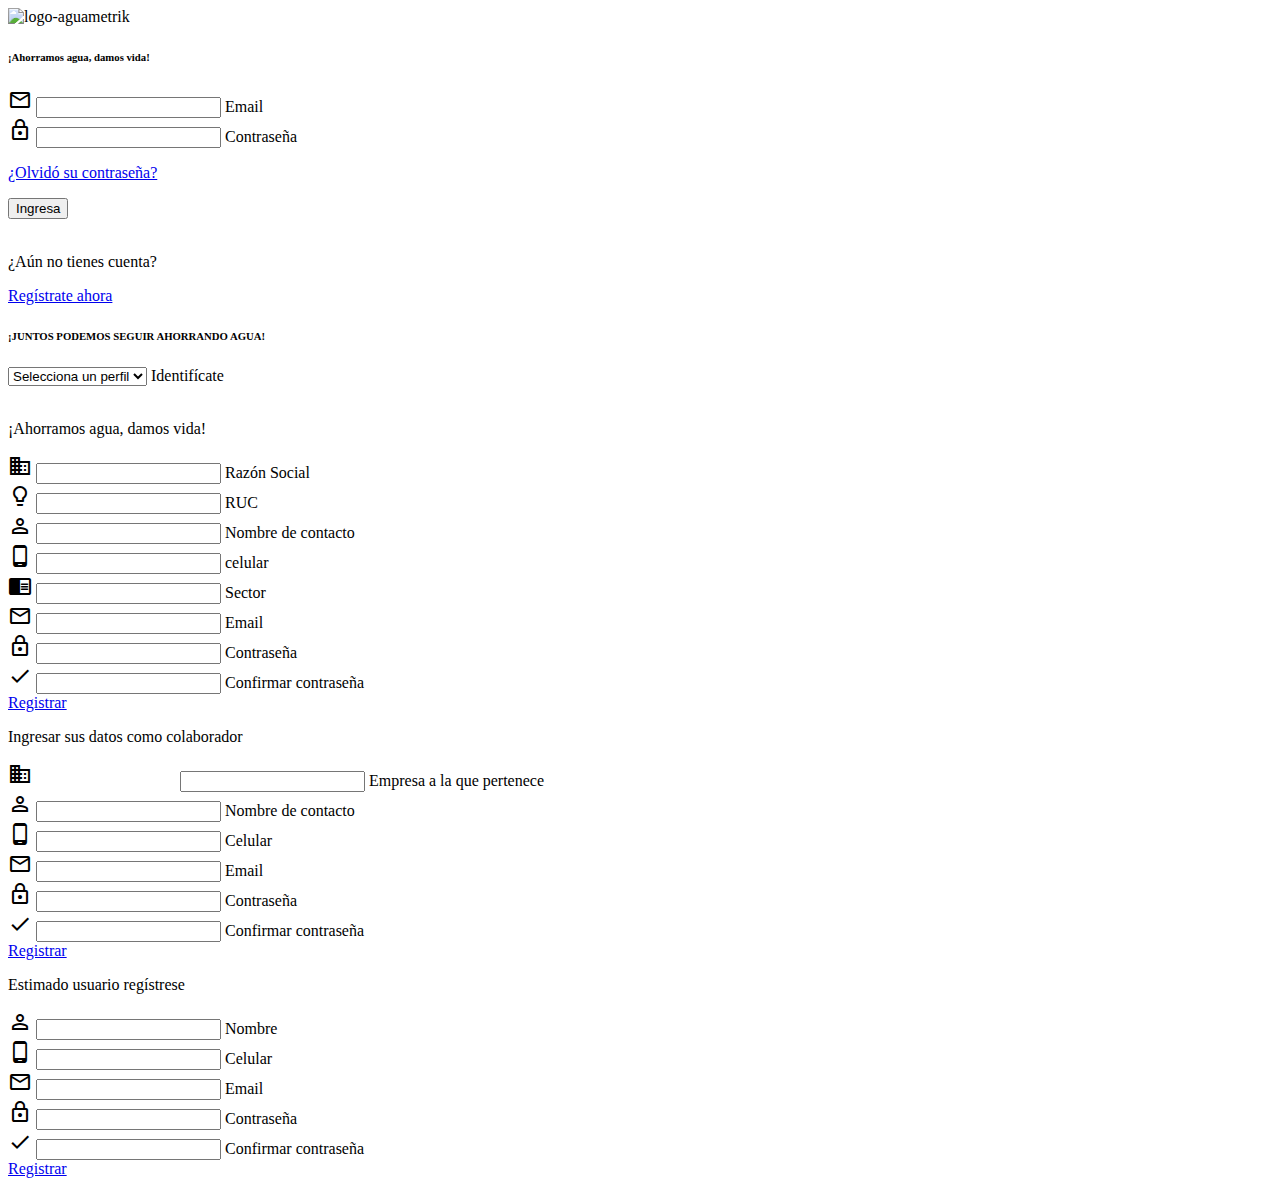
==== src/index.html @ 88605f36 "subiendo registro del colaborador" ====
<!DOCTYPE html>
<html lang="en">
<head> 
    <meta charset="UTF-8">
    <meta name="viewport" content="width=device-width, initial-scale=1.0">
    <meta http-equiv="X-UA-Compatible" content="ie=edge">
    <title>Agua Conserve</title>
    <link rel="icon" href="https://static.wixstatic.com/media/0c718c_0fb26d9c3e424535a0c895890d8429b0%7Emv2.png/v1/fill/w_32%2Ch_32%2Clg_1%2Cusm_0.66_1.00_0.01/0c718c_0fb26d9c3e424535a0c895890d8429b0%7Emv2.png" type="image/png">
    <link href="https://fonts.googleapis.com/icon?family=Material+Icons" rel="stylesheet">
    <link rel="stylesheet" href="https://cdnjs.cloudflare.com/ajax/libs/materialize/1.0.0-rc.2/css/materialize.min.css">
    <link href="https://fonts.googleapis.com/css?family=Quicksand" rel="stylesheet">
    <link rel="stylesheet" href="css/styles.css">
</head>
<body>
    
     <!-- *** Formulario de LOGIN *** -->
  <main>
    <div id="main-container">
      <section class="section-forms">
        <div id="formInicio">
            <img src="img/logo.png" class="logo-qnut" alt="logo-aguametrik"> 
            <div>
  
              <h6 class="slogan-login">¡Ahorramos agua, damos vida!</h6>
              <p class="valid-inputs" id="valid-inputs2"> </p>
              <form class="col s12">
                <div class="input-field col s12">
                  <i class="material-icons prefix">mail_outline</i>
                  <input id="email-login" type="email" class="validate">
                  <label for="email-login">Email</label>
                </div>
                <div class="input-field col s12">
                  <i class="material-icons prefix">lock_outline</i>
                  <input id="password-login" type="password" class="validate">
                  <label for="password-login">Contraseña</label>
                  <div><a href="#" class="update-password"><p id="update-password">¿Olvidó su contraseña?</p></a></div>
                </div>
                <div>
                  <input type="button" id="loginButton" class="bot btn-large light-green darken-2" value="Ingresa">
                </div>  
              </form>
            </div>
            <br>
            <!-- <p class="simple-text">O ingresa con:</p>
            <div class="icon-redes">
              <div class="icon-snf"><a href="#" ><img src="img/icon-facebook-login.svg" class="snf-face" id="faceButton" alt="icono-facebook"></a></div>
              <div class="icon-sng"><a href="#"><img src="img/icon-google-login.svg" class="sng-goo" id="googleButton" alt="icono-google"></a></div>
            </div> -->
  
            <div>
              <div><p class="go-register">¿Aún no tienes cuenta?</p><a href="#" id="registerLink" class="link-to-register"> Regístrate ahora</a></div>
            </div>
        </div>    
                
        <!-- *** Formulario de IDENTIFICATE *** -->
        <div id="formIdentificate" class="hidden">
            <h6 class="slogan-login">¡JUNTOS PODEMOS SEGUIR AHORRANDO AGUA!</h6>
            <p class="valid-inputs" id="valid-inputs2"> </p>

            <div class="input-field col s12">
                <select id="identificate" onchange="functionIdentificate()">
                  <option value="" disabled selected>Selecciona un perfil</option>
                  <option value="Empresa">Empresa</option>
                  <option value="Colaborador">Colaborador</option>
                  <option value="Usuario">Usuario</option>
                </select>
                <label> Identifícate</label>
              </div>
          <br>
      </div>    

        <!-- *** Formulario de Registro de EMPRESA *** -->
        <!-- ***************************************** -->
        <div id="formRegisterEmpresa" class="hidden">
          <form>
            <p class="slogan">¡Ahorramos agua, damos vida!</p>
            <p class="valid-inputs" id="valid-inputs"> </p>

            <div class="inputs">
              <div class="input-field col s12">
                <i class="material-icons prefix">business</i>
                <input id="razonSocial" type="text" class="validate">
                <label for="razonSocial">Razón Social</label>
              </div>
            </div>
            <div class="inputs">
              <div class="input-field col s12">
                <i class="material-icons prefix">lightbulb_outline</i>
                <input id="RUC" type="text" class="validate">
                <label for="RUC">RUC</label>
              </div>
            </div>
            <div class="inputs">
              <div class="input-field col s12">
                <i class="material-icons prefix">person_outline</i>
                <input id="nameContactoEmpresa" type="text" class="validate">
                <label for="nameContactoEmpresa">Nombre de contacto</label>
              </div>
            </div>
            <div class="inputs">
              <div class="input-field col s12">
                <i class="material-icons prefix">phone_android</i>
                <input id="celularEmpresa" type="text" class="validate">
                <label for="celularEmpresa">celular</label>
              </div>
            </div>
            <div class="inputs">
              <div class="input-field col s12">
                <i class="material-icons prefix">chrome_reader_mode</i>
                <input id="sectorEmpresa" type="text" class="validate">
                <label for="sectorEmpresa">Sector</label>
              </div>
            </div>
            <div class="inputs">
              <div class="input-field col s12">
                <i class="material-icons prefix">mail_outline</i>
                <input id="emailEmpresa" type="email" class="validate">
                <label for="emailEmpresa">Email</label>             
              </div>
            </div>
            <div class="inputs">
              <div class="input-field col s12">
                <i class="material-icons prefix">lock_outline</i>
                <input id="passwordEmpresa" type="password" class="validate">
                <label for="passwordEmpresa">Contraseña</label>
                <span id="error-passwordEmpresa"></span>
              </div>
            </div>
            <div class="inputs">
              <div class="input-field col s12">
                <i class="material-icons prefix">check</i>
                <input id="confirPasswordEmpresa" type="password">
                <label for="confirPasswordEmpresa">Confirmar contraseña</label>
              </div>
            </div>         
            <a href="#" id="registerButtonEmpresa" class="btn modal-trigger light-green darken-2"> Registrar</a>
          </form>
        </div>


                <!-- *** Formulario de Registro de COLABORADOR *** -->
                <!-- ***************************************** -->
                <div id="formRegisterColaborador" class="hidden">
                  <form>
                    <p class="slogan">Ingresar sus datos como colaborador</p>
                    <p class="valid-inputs" id="valid-inputs"> </p>
        
                    <div class="inputs">
                      <div class="input-field col s12">
                        <i class="material-icons prefix">business_cente</i>
                        <input id="empresaPertenece" type="text" class="validate">
                        <label for="empresaPertenece">Empresa a la que pertenece</label>
                      </div>
                    </div>
               
                    <div class="inputs">
                      <div class="input-field col s12">
                        <i class="material-icons prefix">person_outline</i>
                        <input id="nameColaborador" type="text" class="validate">
                        <label for="nameColaborador">Nombre de contacto</label>
                      </div>
                    </div>
          
                    <div class="inputs">
                      <div class="input-field col s12">
                        <i class="material-icons prefix">phone_android</i>
                        <input id="celularColaborador" type="text" class="validate">
                        <label for="celularColaborador">Celular</label>
                      </div>
                    </div>
               
                    <div class="inputs">
                      <div class="input-field col s12">
                        <i class="material-icons prefix">mail_outline</i>
                        <input id="emailColaborador" type="email" class="validate">
                        <label for="emailColaborador">Email</label>             
                      </div>
                    </div>
                    <div class="inputs">
                      <div class="input-field col s12">
                        <i class="material-icons prefix">lock_outline</i>
                        <input id="passwordColaborador" type="password" class="validate">
                        <label for="passwordColaborador">Contraseña</label>
                        <span id="error-passwordColaborador"></span>
                      </div>
                    </div>
                    <div class="inputs">
                      <div class="input-field col s12">
                        <i class="material-icons prefix">check</i>
                        <input id="confirPasswordColaborador" type="password">
                        <label for="confirPasswordColaborador">Confirmar contraseña</label>
                      </div>
                    </div>         
                    <a href="#" id="registerButtonColaborador" class="btn modal-trigger light-green darken-2"> Registrar</a>
                  </form>
                </div>


                <!-- *** Formulario de Registro de USUARIO *** -->
                <!-- ***************************************** -->
                <div id="formRegisterUsuario" class="hidden">
                  <form>
                    <p class="slogan">Estimado usuario regístrese</p>
                    <p class="valid-inputs" id="valid-inputs"> </p>
                      
                    <div class="inputs">
                      <div class="input-field col s12">
                        <i class="material-icons prefix">person_outline</i>
                        <input id="nameUsuario" type="text" class="validate">
                        <label for="nameUsuario">Nombre</label>
                      </div>
                    </div>
          
                    <div class="inputs">
                      <div class="input-field col s12">
                        <i class="material-icons prefix">phone_android</i>
                        <input id="celularUsuario" type="text" class="validate">
                        <label for="celularUsuario">Celular</label>
                      </div>
                    </div>
               
                    <div class="inputs">
                      <div class="input-field col s12">
                        <i class="material-icons prefix">mail_outline</i>
                        <input id="emailUsuario" type="email" class="validate">
                        <label for="emailUsuario">Email</label>             
                      </div>
                    </div>
                    <div class="inputs">
                      <div class="input-field col s12">
                        <i class="material-icons prefix">lock_outline</i>
                        <input id="passwordUsuario" type="password" class="validate">
                        <label for="passwordUsuario">Contraseña</label>
                        <span id="error-passwordUsuario"></span>
                      </div>
                    </div>
                    <div class="inputs">
                      <div class="input-field col s12">
                        <i class="material-icons prefix">check</i>
                        <input id="confirPasswordUsuario" type="password">
                        <label for="confirPasswordUsuario">Confirmar contraseña</label>
                      </div>
                    </div>         
                    <a href="#" id="registerButtonUsuario" class="btn modal-trigger light-green darken-2"> Registrar</a>
                  </form>
                </div>
      </section>
    </div>
    </main>
  
    <div id="confirm"></div>

    <script src="https://code.jquery.com/jquery-3.3.1.min.js"></script>
    <script src="https://www.gstatic.com/firebasejs/5.5.9/firebase.js"> </script>
    <script src="https://cdnjs.cloudflare.com/ajax/libs/materialize/1.0.0-rc.2/js/materialize.min.js"></script>
    <script src="https://apis.google.com/js/platform.js" async defer></script>
    <script src="firebase.js">      </script>
    <script src="empresa-datos.js">      </script>
    <script src="colaborador-datos.js">      </script>
    <script src="usuario-datos.js">      </script>
    <script src="js/validations.js">   </script>
    <script src="js/login-dom.js">     </script>
</body>
</html>
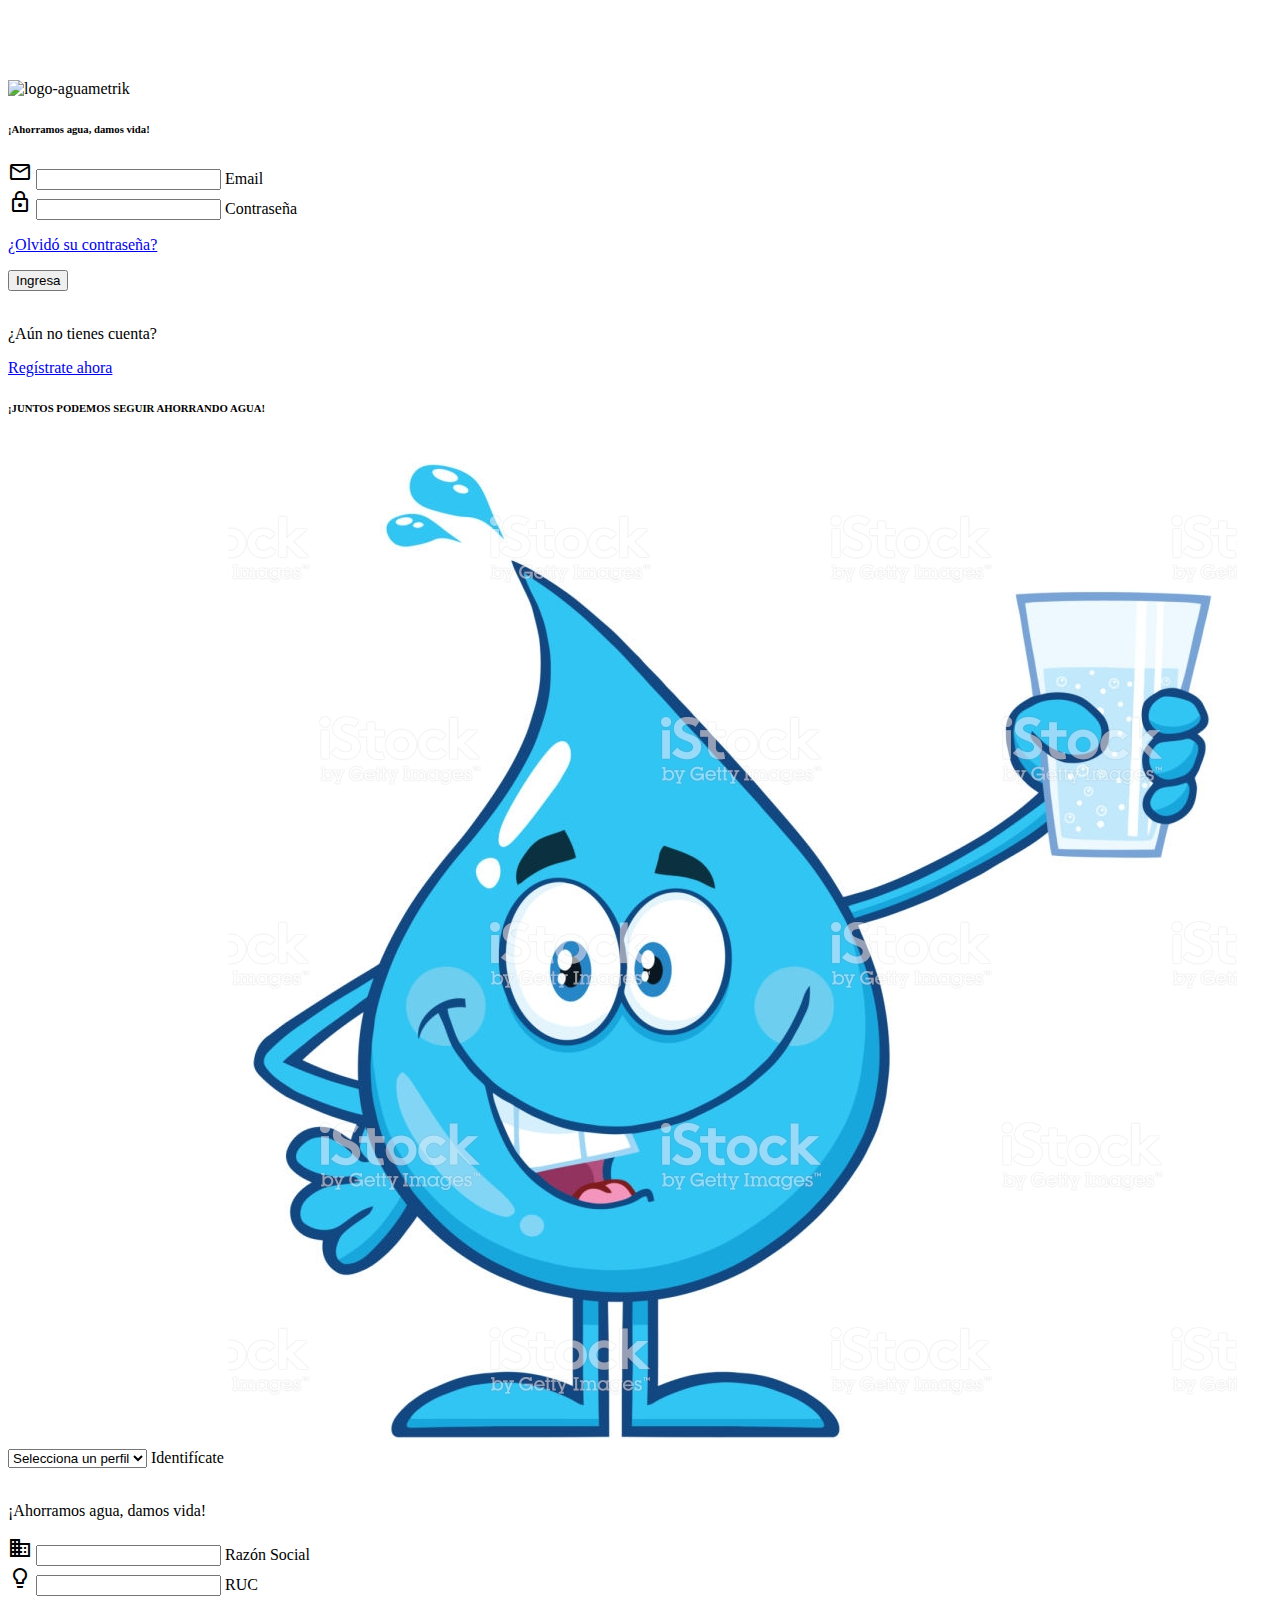
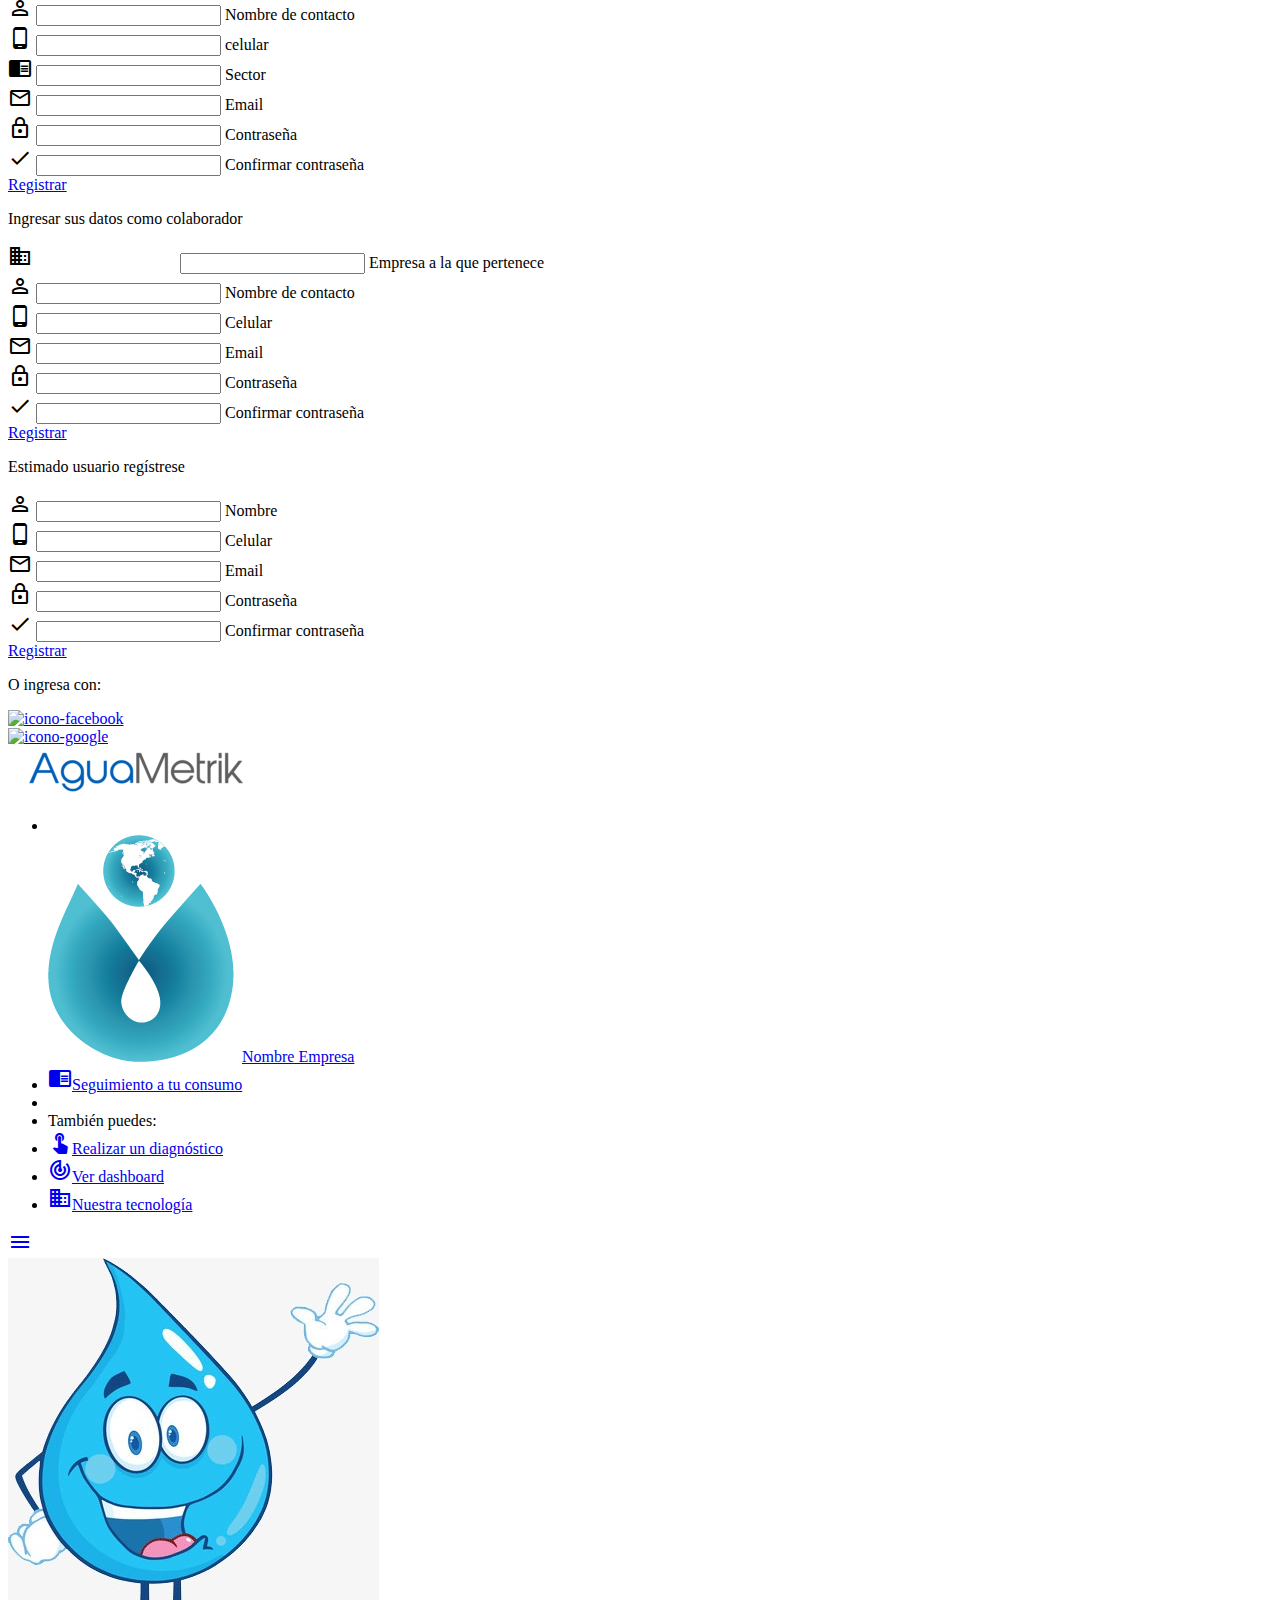
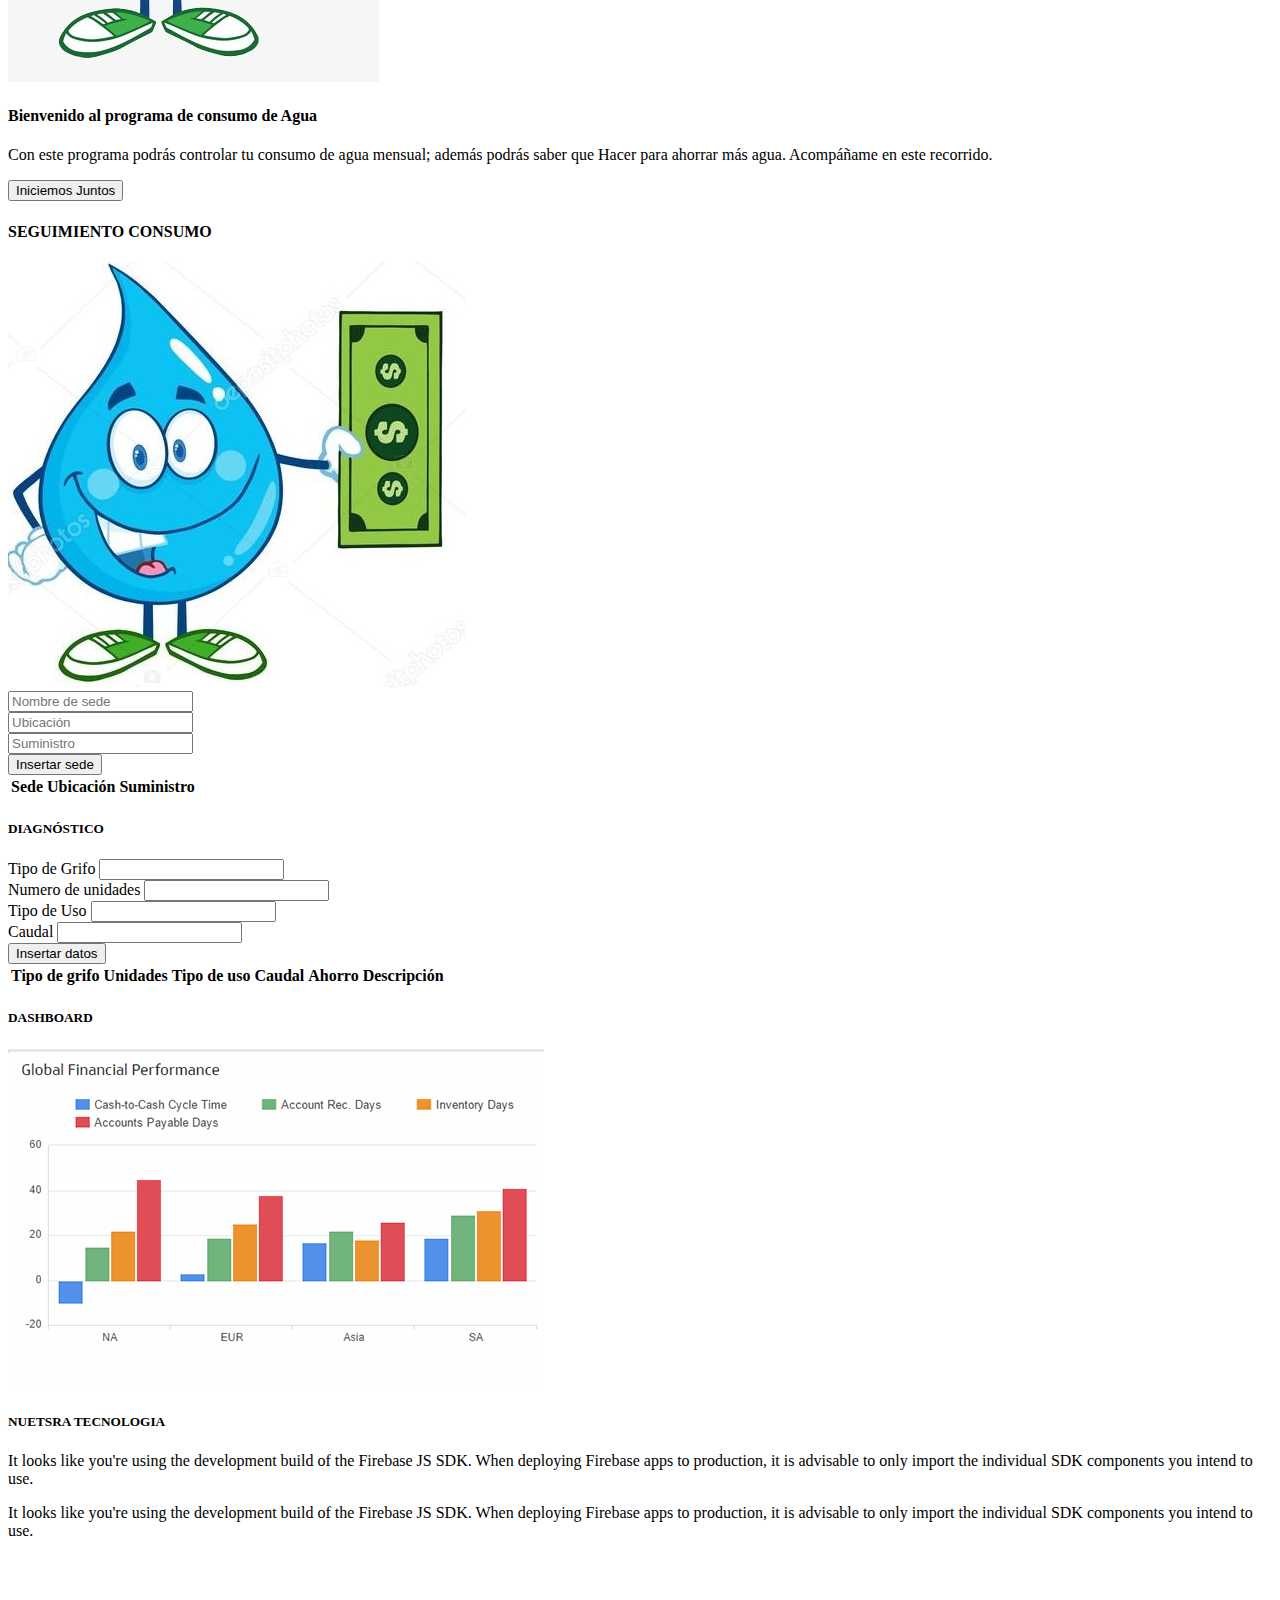
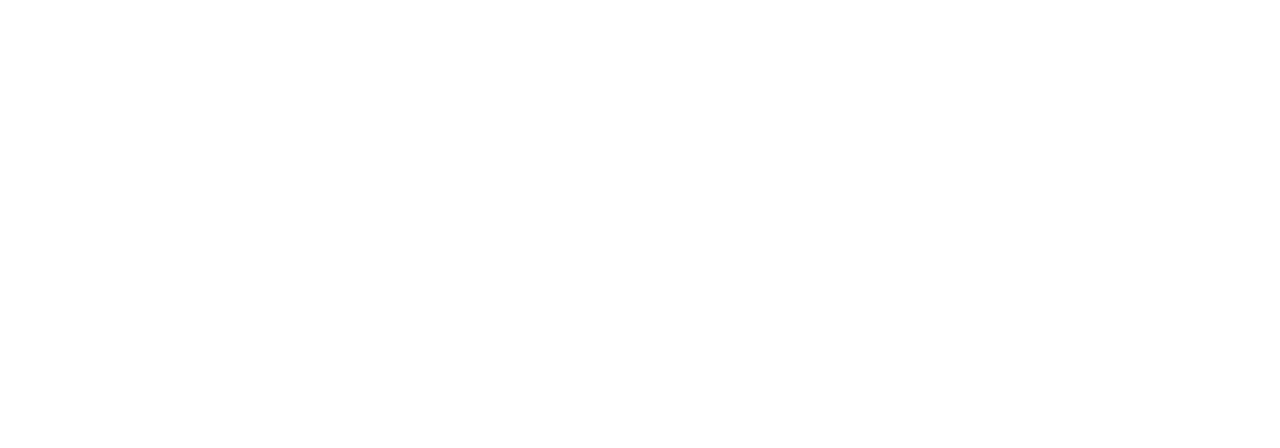
==== commit 05106e75: "subiendo registro login menu" ====
--- a/src/index.html
+++ b/src/index.html
@@ -1,73 +1,81 @@
 <!DOCTYPE html>
 <html lang="en">
-<head> 
-    <meta charset="UTF-8">
-    <meta name="viewport" content="width=device-width, initial-scale=1.0">
-    <meta http-equiv="X-UA-Compatible" content="ie=edge">
-    <title>Agua Conserve</title>
-    <link rel="icon" href="https://static.wixstatic.com/media/0c718c_0fb26d9c3e424535a0c895890d8429b0%7Emv2.png/v1/fill/w_32%2Ch_32%2Clg_1%2Cusm_0.66_1.00_0.01/0c718c_0fb26d9c3e424535a0c895890d8429b0%7Emv2.png" type="image/png">
-    <link href="https://fonts.googleapis.com/icon?family=Material+Icons" rel="stylesheet">
-    <link rel="stylesheet" href="https://cdnjs.cloudflare.com/ajax/libs/materialize/1.0.0-rc.2/css/materialize.min.css">
-    <link href="https://fonts.googleapis.com/css?family=Quicksand" rel="stylesheet">
-    <link rel="stylesheet" href="css/styles.css">
+
+<head>
+  <meta charset="UTF-8">
+  <meta name="viewport" content="width=device-width, initial-scale=1.0">
+  <meta http-equiv="X-UA-Compatible" content="ie=edge">
+  <title>Agua Conserve</title>
+  <link rel="icon" href="https://static.wixstatic.com/media/0c718c_0fb26d9c3e424535a0c895890d8429b0%7Emv2.png/v1/fill/w_32%2Ch_32%2Clg_1%2Cusm_0.66_1.00_0.01/0c718c_0fb26d9c3e424535a0c895890d8429b0%7Emv2.png"
+    type="image/png">
+  <link href="https://fonts.googleapis.com/icon?family=Material+Icons" rel="stylesheet">
+  <link rel="stylesheet" href="https://cdnjs.cloudflare.com/ajax/libs/materialize/1.0.0-rc.2/css/materialize.min.css">
+  <link href="https://fonts.googleapis.com/css?family=Quicksand" rel="stylesheet">
+  <script src="https://unpkg.com/ionicons@4.4.7/dist/ionicons.js"></script>
+  <link rel="stylesheet" href="css/styles.css">
 </head>
+
 <body>
-    
-     <!-- *** Formulario de LOGIN *** -->
-  <main>
+
+  <!-- *** Formulario de LOGIN *** -->
+  <main id="seccionPrincipalLoginRegistro" class="show">
     <div id="main-container">
+      <div><br><br><br><br></div>
+      
       <section class="section-forms">
-        <div id="formInicio">
-            <img src="img/logo.png" class="logo-qnut" alt="logo-aguametrik"> 
+        <div id="formInicio" class="">
+          <img src="img/logo.png" class="logo-qnut" alt="logo-aguametrik">
+          <div>
+
+            <h6 class="slogan-login">¡Ahorramos agua, damos vida!</h6>
+            <p class="valid-inputs" id="valid-inputs2"> </p>
+            <form class="col s12">
+              <div class="input-field col s12">
+                <i class="material-icons prefix">mail_outline</i>
+                <input id="email-login" type="email" class="validate">
+                <label for="email-login">Email</label>
+              </div>
+              <div class="input-field col s12">
+                <i class="material-icons prefix">lock_outline</i>
+                <input id="password-login" type="password" class="validate">
+                <label for="password-login">Contraseña</label>
+                <div><a href="#" class="update-password">
+                    <p id="update-password">¿Olvidó su contraseña?</p>
+                  </a></div>
+              </div>
+              <div>
+                <input type="button" id="loginButton" class="bot btn-large blue darken-2" value="Ingresa">
+              </div>
+            </form>
+          </div>
+          <br>
+
+          <div>
             <div>
-  
-              <h6 class="slogan-login">¡Ahorramos agua, damos vida!</h6>
-              <p class="valid-inputs" id="valid-inputs2"> </p>
-              <form class="col s12">
-                <div class="input-field col s12">
-                  <i class="material-icons prefix">mail_outline</i>
-                  <input id="email-login" type="email" class="validate">
-                  <label for="email-login">Email</label>
-                </div>
-                <div class="input-field col s12">
-                  <i class="material-icons prefix">lock_outline</i>
-                  <input id="password-login" type="password" class="validate">
-                  <label for="password-login">Contraseña</label>
-                  <div><a href="#" class="update-password"><p id="update-password">¿Olvidó su contraseña?</p></a></div>
-                </div>
-                <div>
-                  <input type="button" id="loginButton" class="bot btn-large light-green darken-2" value="Ingresa">
-                </div>  
-              </form>
-            </div>
-            <br>
-            <!-- <p class="simple-text">O ingresa con:</p>
-            <div class="icon-redes">
-              <div class="icon-snf"><a href="#" ><img src="img/icon-facebook-login.svg" class="snf-face" id="faceButton" alt="icono-facebook"></a></div>
-              <div class="icon-sng"><a href="#"><img src="img/icon-google-login.svg" class="sng-goo" id="googleButton" alt="icono-google"></a></div>
-            </div> -->
-  
-            <div>
-              <div><p class="go-register">¿Aún no tienes cuenta?</p><a href="#" id="registerLink" class="link-to-register"> Regístrate ahora</a></div>
-            </div>
-        </div>    
-                
+              <p class="go-register">¿Aún no tienes cuenta?</p><a href="#" id="registerLink" class="link-to-register">
+                Regístrate ahora</a>
+            </div>
+          </div>
+        </div>
+
         <!-- *** Formulario de IDENTIFICATE *** -->
         <div id="formIdentificate" class="hidden">
-            <h6 class="slogan-login">¡JUNTOS PODEMOS SEGUIR AHORRANDO AGUA!</h6>
-            <p class="valid-inputs" id="valid-inputs2"> </p>
-
-            <div class="input-field col s12">
-                <select id="identificate" onchange="functionIdentificate()">
-                  <option value="" disabled selected>Selecciona un perfil</option>
-                  <option value="Empresa">Empresa</option>
-                  <option value="Colaborador">Colaborador</option>
-                  <option value="Usuario">Usuario</option>
-                </select>
-                <label> Identifícate</label>
-              </div>
+          <h6 class="slogan-login">¡JUNTOS PODEMOS SEGUIR AHORRANDO AGUA!</h6>
+          <p class="valid-inputs" id="valid-inputs2"> </p>
+
+          <div class="input-field col s12">
+            <select id="identificate" class="" onchange="functionIdentificate()">
+              <option class="blue darken-2" value="" disabled selected>Selecciona un perfil</option>
+              <option class="blue darken-2" value="Empresa">Empresa</option>
+              <option class="blue darken-2" value="Colaborador">Colaborador</option>
+              <option class="blue darken-2" value="Usuario">Usuario</option>
+            </select>
+            <label> Identifícate</label>
+            <img class="img-gota-agua" src="IMG/dibujo-gota/gotavaso.jpg"> 
+
+          </div>
           <br>
-      </div>    
+        </div>
 
         <!-- *** Formulario de Registro de EMPRESA *** -->
         <!-- ***************************************** -->
@@ -79,49 +87,49 @@
             <div class="inputs">
               <div class="input-field col s12">
                 <i class="material-icons prefix">business</i>
-                <input id="razonSocial" type="text" class="validate">
+                <input id="razonSocial" type="text" class="validate" name="rRazonsocial">
                 <label for="razonSocial">Razón Social</label>
               </div>
             </div>
             <div class="inputs">
               <div class="input-field col s12">
                 <i class="material-icons prefix">lightbulb_outline</i>
-                <input id="RUC" type="text" class="validate">
+                <input id="RUC" type="text" class="validate" name="rRUC">
                 <label for="RUC">RUC</label>
               </div>
             </div>
             <div class="inputs">
               <div class="input-field col s12">
                 <i class="material-icons prefix">person_outline</i>
-                <input id="nameContactoEmpresa" type="text" class="validate">
+                <input id="nameContactoEmpresa" type="text" class="validate" name="rNameContactoEmpresa">
                 <label for="nameContactoEmpresa">Nombre de contacto</label>
               </div>
             </div>
             <div class="inputs">
               <div class="input-field col s12">
                 <i class="material-icons prefix">phone_android</i>
-                <input id="celularEmpresa" type="text" class="validate">
+                <input id="celularEmpresa" type="text" class="validate" name="rCelularEmpresa" onkeypress="return soloNumerosEmpresa(event);">
                 <label for="celularEmpresa">celular</label>
               </div>
             </div>
             <div class="inputs">
               <div class="input-field col s12">
                 <i class="material-icons prefix">chrome_reader_mode</i>
-                <input id="sectorEmpresa" type="text" class="validate">
+                <input id="sectorEmpresa" type="text" class="validate" name="rSectorEmpresa">
                 <label for="sectorEmpresa">Sector</label>
               </div>
             </div>
             <div class="inputs">
               <div class="input-field col s12">
                 <i class="material-icons prefix">mail_outline</i>
-                <input id="emailEmpresa" type="email" class="validate">
-                <label for="emailEmpresa">Email</label>             
+                <input id="emailEmpresa" type="email" class="validate" name="rEmailEmpresa">
+                <label for="emailEmpresa">Email</label>
               </div>
             </div>
             <div class="inputs">
               <div class="input-field col s12">
                 <i class="material-icons prefix">lock_outline</i>
-                <input id="passwordEmpresa" type="password" class="validate">
+                <input id="passwordEmpresa" type="password" class="validate" name="rPasswordEmpresa">
                 <label for="passwordEmpresa">Contraseña</label>
                 <span id="error-passwordEmpresa"></span>
               </div>
@@ -132,135 +140,383 @@
                 <input id="confirPasswordEmpresa" type="password">
                 <label for="confirPasswordEmpresa">Confirmar contraseña</label>
               </div>
-            </div>         
-            <a href="#" id="registerButtonEmpresa" class="btn modal-trigger light-green darken-2"> Registrar</a>
+            </div>
+            <a href="#" id="registerButtonEmpresa" class="btn modal-trigger blue darken-2"> Registrar</a>
+            <!-- <input type="submit" name="" value="Insertar datos" id="btn-insertar-diagnostico"> -->
           </form>
         </div>
 
 
-                <!-- *** Formulario de Registro de COLABORADOR *** -->
-                <!-- ***************************************** -->
-                <div id="formRegisterColaborador" class="hidden">
-                  <form>
-                    <p class="slogan">Ingresar sus datos como colaborador</p>
-                    <p class="valid-inputs" id="valid-inputs"> </p>
-        
-                    <div class="inputs">
-                      <div class="input-field col s12">
-                        <i class="material-icons prefix">business_cente</i>
-                        <input id="empresaPertenece" type="text" class="validate">
-                        <label for="empresaPertenece">Empresa a la que pertenece</label>
-                      </div>
-                    </div>
-               
-                    <div class="inputs">
-                      <div class="input-field col s12">
-                        <i class="material-icons prefix">person_outline</i>
-                        <input id="nameColaborador" type="text" class="validate">
-                        <label for="nameColaborador">Nombre de contacto</label>
-                      </div>
-                    </div>
+        <!-- *** Formulario de Registro de COLABORADOR *** -->
+        <!-- ***************************************** -->
+        <div id="formRegisterColaborador" class="hidden">
+          <form>
+            <p class="slogan">Ingresar sus datos como colaborador</p>
+            <p class="valid-inputs" id="valid-inputs"> </p>
+
+            <div class="inputs">
+              <div class="input-field col s12">
+                <i class="material-icons prefix">business_cente</i>
+                <input id="empresaPertenece" type="text" class="validate">
+                <label for="empresaPertenece">Empresa a la que pertenece</label>
+              </div>
+            </div>
+
+            <div class="inputs">
+              <div class="input-field col s12">
+                <i class="material-icons prefix">person_outline</i>
+                <input id="nameColaborador" type="text" class="validate">
+                <label for="nameColaborador">Nombre de contacto</label>
+              </div>
+            </div>
+
+            <div class="inputs">
+              <div class="input-field col s12">
+                <i class="material-icons prefix">phone_android</i>
+                <input id="celularColaborador" type="text" class="validate" onkeypress="return soloNumerosColaborador(event);">
+                <label for="celularColaborador">Celular</label>
+              </div>
+            </div>
+
+            <div class="inputs">
+              <div class="input-field col s12">
+                <i class="material-icons prefix">mail_outline</i>
+                <input id="emailColaborador" type="email" class="validate">
+                <label for="emailColaborador">Email</label>
+              </div>
+            </div>
+            <div class="inputs">
+              <div class="input-field col s12">
+                <i class="material-icons prefix">lock_outline</i>
+                <input id="passwordColaborador" type="password" class="validate">
+                <label for="passwordColaborador">Contraseña</label>
+                <span id="error-passwordColaborador"></span>
+              </div>
+            </div>
+            <div class="inputs">
+              <div class="input-field col s12">
+                <i class="material-icons prefix">check</i>
+                <input id="confirPasswordColaborador" type="password">
+                <label for="confirPasswordColaborador">Confirmar contraseña</label>
+              </div>
+            </div>
+            <a href="#" id="registerButtonColaborador" class="btn modal-trigger blue darken-2"> Registrar</a>
+          </form>
+        </div>
+
+
+        <!-- *** Formulario de Registro de USUARIO *** -->
+        <!-- ***************************************** -->
+        <div id="formRegisterUsuario" class="hidden">
+          <form>
+            <p class="slogan">Estimado usuario regístrese</p>
+            <p class="valid-inputs" id="valid-inputs"> </p>
+
+            <div class="inputs">
+              <div class="input-field col s12">
+                <i class="material-icons prefix">person_outline</i>
+                <input id="nameUsuario" type="text" class="validate">
+                <label for="nameUsuario">Nombre</label>
+              </div>
+            </div>
+
+            <div class="inputs">
+              <div class="input-field col s12">
+                <i class="material-icons prefix">phone_android</i>
+                <input id="celularUsuario" type="text" class="validate" onkeypress="return soloNumerosUsuario(event);">
+                <label for="celularUsuario">Celular</label>
+              </div>
+            </div>
+
+            <div class="inputs">
+              <div class="input-field col s12">
+                <i class="material-icons prefix">mail_outline</i>
+                <input id="emailUsuario" type="email" class="validate">
+                <label for="emailUsuario">Email</label>
+              </div>
+            </div>
+            <div class="inputs">
+              <div class="input-field col s12">
+                <i class="material-icons prefix">lock_outline</i>
+                <input id="passwordUsuario" type="password" class="validate">
+                <label for="passwordUsuario">Contraseña</label>
+                <span id="error-passwordUsuario"></span>
+              </div>
+            </div>
+            <div class="inputs">
+              <div class="input-field col s12">
+                <i class="material-icons prefix">check</i>
+                <input id="confirPasswordUsuario" type="password">
+                <label for="confirPasswordUsuario">Confirmar contraseña</label>
+              </div>
+            </div>
+            <a href="#" id="registerButtonUsuario" class="btn modal-trigger blue darken-2"> Registrar</a>
+          </form>
+            <p class="simple-text">O ingresa con:</p>
+            <div class="icon-redes">
+              <div class="icon-snf"><a href="#" ><img src="img/Logos/icon-facebook-login.svg" class="snf-face" id="faceButton" alt="icono-facebook"></a></div>
+              <div class="icon-sng"><a href="#"><img src="img/Logos/icon-google-login.svg" class="sng-goo" id="googleButton" alt="icono-google"></a></div>
+            </div>
+    
+        </div>
+      </section>
+    </div>
+  </main>
+
+
+  <div id="confirm"></div>
+  <!-- ======================================================================================= -->
+  <!-- =============================  PLATAFORMA O MURO DE CADA EMPRESA  ===================== -->
+  <!-- ======================================================================================= -->
+  <!-- ======================================================================================= -->
+
+  <!-- MENU HAMBURQUESA (SIDENAV) -->
+  <!-- <nav class="indigo darken-4"> <img class="circle" src="IMG/Icono/AguaMetrik.ico"> -->
+  <nav id="seccionSidebar" class="indigo blue darken-1 hidden"> <img class="circle" src="IMG/Icono/AguaMetrik.ico">
+  </nav>
+  <ul id="slide-out" class="sidenav hidden">
+    <li>
+      <div class="user-view">
+        <div class="background indigo blue darken-1">
+          <img class="tamano" src="">
+        </div>
+        <a href="#user"><img class="circle" src="IMG/Logos/Favicon-Aguaconserve.jpg"></a>
+        <a href="#name"><span class="white-text name">Nombre Empresa</span></a>
+        <!-- <a href="#email"><span class="white-text email">jdandturk@gmail.com</span></a> -->
+      </div>
+    </li>
+    <li><a href="#seguimientoATuconsumo" id="btn-seguimientoATuconsumo"><i class="material-icons">chrome_reader_mode</i>Seguimiento
+        a tu consumo</a></li>
+    <!-- <li><a href="#!">Hacer un diagnóstico</a></li> -->
+    <li>
+      <div class="divider"></div>
+    </li>
+    <li><a class="subheader">También puedes:</a></li>
+    <li><a class="waves-effect" href="#menuRealizarUnDiagnostico" id="btn-menuRealizarUnDiagnostico"><i class="material-icons">touch_app</i>Realizar
+        un diagnóstico</a></li>
+    <li><a class="waves-effect" href="#menuVerDashboard" id="btn-menuVerDashboard"> <i class="material-icons">track_changes</i>Ver
+        dashboard</a></li>
+    <li><a class="waves-effect" href="#menuNuestraTecnologia" id="btn-menuNuestraTecnologia"> <i class="material-icons">business</i>Nuestra
+        tecnología</a></li>
+  </ul>
+  <a id="seccionBotonMenu" href="#" data-target="slide-out" class="indigo blue darken-1 sidenav-trigger btn-floating pulse hidden"><i
+      class="material-icons">menu</i></a>
+
+
+  <!-- SECCIÓN BIENVENIDA A LA PLATAFORMA AGUAMETRIK -->
+  <section id="seccionBienvenidaALaPlataforma" class="hidden">
+    <div class="container">
+      <img src="IMG/dibujo-gota/gota1.jpg" class="img-gota-agua">
+      <h4>Bienvenido al programa de consumo de Agua</h4>
+      <p>Con este programa podrás controlar tu consumo de agua mensual; además podrás saber que Hacer
+        para ahorrar más agua. Acompáñame en este recorrido. </p>
+      <input type="button" id="btn-iniciemosjuntos" value="Iniciemos Juntos" class="bot btn-large blue darken-2">
+    </div>
+
+  </section>
+
+  <!-- SECCIÓN SEGUIMIENTO A TU CONSUMO -->
+  <section id="seccionSeguimientoATuConsumo" class="hidden">
+    <div class="container">
+      <h4 id="seguimientoATuconsumo" class="color-black"> SEGUIMIENTO CONSUMO </h4>
+
+      <div class="row">
+        <img class="img-gota-agua" src="./IMG/dibujo-gota/gota-ahorrandook.jpg">
+        <div class="col s12 m12 l6 xl6">
+          <form id="form-sede">
+            <div class="form-group">
+              <input type="text" name="sedeNombre" value="" id="sede-nombre" placeholder="Nombre de sede">
+            </div>
+            <div class="form-group">
+              <input type="text" name="sedeUbicacion" value="" id="sede-ubicacion" placeholder="Ubicación">
+            </div>
+            <div class="form-group">
+              <input type="text" name="sedeSuministro" value="" id="sede-suministro" placeholder="Suministro">
+            </div>
+
+            <input class="bot btn-large blue darken-2" type="submit" name="" value="Insertar sede" id="btn-insertar-sede">
+          </form>
+        </div>
+
+        <div class="col s12 m12 l6 xl6">
           
-                    <div class="inputs">
-                      <div class="input-field col s12">
-                        <i class="material-icons prefix">phone_android</i>
-                        <input id="celularColaborador" type="text" class="validate">
-                        <label for="celularColaborador">Celular</label>
-                      </div>
-                    </div>
-               
-                    <div class="inputs">
-                      <div class="input-field col s12">
-                        <i class="material-icons prefix">mail_outline</i>
-                        <input id="emailColaborador" type="email" class="validate">
-                        <label for="emailColaborador">Email</label>             
-                      </div>
-                    </div>
-                    <div class="inputs">
-                      <div class="input-field col s12">
-                        <i class="material-icons prefix">lock_outline</i>
-                        <input id="passwordColaborador" type="password" class="validate">
-                        <label for="passwordColaborador">Contraseña</label>
-                        <span id="error-passwordColaborador"></span>
-                      </div>
-                    </div>
-                    <div class="inputs">
-                      <div class="input-field col s12">
-                        <i class="material-icons prefix">check</i>
-                        <input id="confirPasswordColaborador" type="password">
-                        <label for="confirPasswordColaborador">Confirmar contraseña</label>
-                      </div>
-                    </div>         
-                    <a href="#" id="registerButtonColaborador" class="btn modal-trigger light-green darken-2"> Registrar</a>
-                  </form>
-                </div>
-
-
-                <!-- *** Formulario de Registro de USUARIO *** -->
-                <!-- ***************************************** -->
-                <div id="formRegisterUsuario" class="hidden">
-                  <form>
-                    <p class="slogan">Estimado usuario regístrese</p>
-                    <p class="valid-inputs" id="valid-inputs"> </p>
-                      
-                    <div class="inputs">
-                      <div class="input-field col s12">
-                        <i class="material-icons prefix">person_outline</i>
-                        <input id="nameUsuario" type="text" class="validate">
-                        <label for="nameUsuario">Nombre</label>
-                      </div>
-                    </div>
-          
-                    <div class="inputs">
-                      <div class="input-field col s12">
-                        <i class="material-icons prefix">phone_android</i>
-                        <input id="celularUsuario" type="text" class="validate">
-                        <label for="celularUsuario">Celular</label>
-                      </div>
-                    </div>
-               
-                    <div class="inputs">
-                      <div class="input-field col s12">
-                        <i class="material-icons prefix">mail_outline</i>
-                        <input id="emailUsuario" type="email" class="validate">
-                        <label for="emailUsuario">Email</label>             
-                      </div>
-                    </div>
-                    <div class="inputs">
-                      <div class="input-field col s12">
-                        <i class="material-icons prefix">lock_outline</i>
-                        <input id="passwordUsuario" type="password" class="validate">
-                        <label for="passwordUsuario">Contraseña</label>
-                        <span id="error-passwordUsuario"></span>
-                      </div>
-                    </div>
-                    <div class="inputs">
-                      <div class="input-field col s12">
-                        <i class="material-icons prefix">check</i>
-                        <input id="confirPasswordUsuario" type="password">
-                        <label for="confirPasswordUsuario">Confirmar contraseña</label>
-                      </div>
-                    </div>         
-                    <a href="#" id="registerButtonUsuario" class="btn modal-trigger light-green darken-2"> Registrar</a>
-                  </form>
-                </div>
-      </section>
-    </div>
-    </main>
-  
-    <div id="confirm"></div>
-
-    <script src="https://code.jquery.com/jquery-3.3.1.min.js"></script>
-    <script src="https://www.gstatic.com/firebasejs/5.5.9/firebase.js"> </script>
-    <script src="https://cdnjs.cloudflare.com/ajax/libs/materialize/1.0.0-rc.2/js/materialize.min.js"></script>
-    <script src="https://apis.google.com/js/platform.js" async defer></script>
-    <script src="firebase.js">      </script>
-    <script src="empresa-datos.js">      </script>
-    <script src="colaborador-datos.js">      </script>
-    <script src="usuario-datos.js">      </script>
-    <script src="js/validations.js">   </script>
-    <script src="js/login-dom.js">     </script>
+          <!-- Tabla de SEDES -->
+          <table class="highlight">
+            <thead>
+              <tr>
+                <th scope="col">Sede</th>
+                <th scope="col">Ubicación</th>
+                <th scope="col">Suministro</th>
+                <th> </th>
+                <th> </th>
+              </tr>
+            </thead>
+            <tbody id="tbody-tabla-sede">
+
+            </tbody>
+          </table>
+        </div>
+      </div>
+
+      <!-- <div class="row" id="seccionFormularioParaLLenarConsumoDeAgua">
+        <div class="col s12 m12 l6 xl6">
+          <form id="form-consumo">
+            <div class="form-group">
+              <label for="modulo-año"> Año</label>
+              <input type="text" name="moduloAnio" class="form-control" value="" id="modulo-año">
+            </div>
+            <div class="form-group">
+              <label for="modulo-mes"> Mes</label>
+              <input type="text" name="moduloMes" class="form-control" value="" id="modulo-mes">
+            </div>
+            <div class="form-group">
+              <label for="modulo-montofacturado">Monto Facturado</label>
+              <input type="text" name="modulomontoFacturado" class="form-control" value="" id="modulo-montofacturado">
+            </div>
+            <div class="form-group">
+              <label for="modulo-consumodeagua"> Consumo de agua (m3)</label>
+              <input type="text" name="moduloConsumoDeAgua" class="form-control" value="" id="modulo-consumodeagua">
+            </div>
+            <div class="form-group">
+              <label for="modulo-tipodemadicion"> Tipo de medición</label>
+              <input type="text" name="moduloTipoDeMedicion" class="form-control" value="" id="modulo-tipodemadicion">
+            </div>
+            <input type="submit" name="" value="Insertar datos" id="btn-insertar-diagnostico">
+          </form>
+        </div>
+
+
+        <div class="col s12 m12 l6 xl6">
+         
+          <table class="highlight">
+            <thead>
+              <tr>
+                <th scope="col">Año</th>
+                <th scope="col">Mes</th>
+                <th scope="col">Monto</th>
+                <th scope="col">Consumo</th>
+                <th scope="col">Tipo Medicion</th>
+                <th scope="col">Ahorro</th>
+                <th scope="col">Eficiencia</th>
+                <th> </th>
+                <th> </th>
+              </tr>
+            </thead>
+            <tbody id="tbody-tabla-diagnostico">
+            </tbody>
+          </table>
+        </div>
+      </div> -->
+
+    </div>
+  </section>
+
+
+  <!-- SECCIÓN REALIZAR UN DIAGNÓSTICO -->
+  <aside id="seccionRealizarUnDiagnostico" class="hidden">
+    <div class="container">
+      <h5 id="realizarUnDiagnostico" class="color-black"> DIAGNÓSTICO </h5>
+
+      <div class="row">
+        <div class="col s12 m12 l6 xl6">
+          <form id="form-diagnostico">
+            <div class="form-group">
+              <label for="modulo-tipogrifo"> Tipo de Grifo</label>
+              <input type="text" name="moduloTipogrifo" class="form-control" value="" id="modulo-tipogrifo">
+            </div>
+            <div class="form-group">
+              <label for="modulo-unidades"> Numero de unidades</label>
+              <input type="text" name="moduloUnidades" class="form-control" value="" id="modulo-unidades">
+            </div>
+            <div class="form-group">
+              <label for="modulo-tipouso"> Tipo de Uso</label>
+              <input type="text" name="moduloTipouso" class="form-control" value="" id="modulo-tipouso">
+            </div>
+            <div class="form-group">
+              <label for="modulo-caudal"> Caudal</label>
+              <input type="text" name="moduloCaudal" class="form-control" value="" id="modulo-caudal">
+            </div>
+            <input class="bot btn-large blue darken-2" type="submit" name="" value="Insertar datos" id="btn-insertar-diagnostico">
+          </form>
+        </div>
+
+        <div class="col s12 m12 l6 xl6">
+          <!-- Tabla del Diagnóstico -->
+          <table class="highlight">
+            <thead>
+              <tr>
+                <th scope="col">Tipo de grifo</th>
+                <th scope="col">Unidades</th>
+                <th scope="col">Tipo de uso</th>
+                <th scope="col">Caudal</th>
+                <th scope="col">Ahorro</th>
+                <th scope="col">Descripción</th>
+                <th> </th>
+                <th> </th>
+              </tr>
+            </thead>
+            <tbody id="tbody-tabla-diagnostico">
+            </tbody>
+          </table>
+        </div>
+
+      </div>
+    </div>
+
+ 
+
+  </aside>
+
+
+  <!-- SECCIÓN VER DASHBOARD - GRAFICOS -->
+  <aside id="seccionVerDashboard" class="hidden">
+    <div class="container">
+      <h5 id="verDashboard" class="color-black"> DASHBOARD </h5>
+      <img src="IMG/dashboard.png">
+    </div>
+  </aside>
+
+  <!-- SECCIÓN NUESTRA TECNOLOGÍA -->
+  <aside id="seccionNuestraTecnologia" class="hidden">
+    <div class="container">
+      <h5 id="menuNuestraTecnologia"> NUETSRA TECNOLOGIA </h5>
+      <p> It looks like you're using the development build of the Firebase JS SDK.
+        When deploying Firebase apps to production, it is advisable to only import
+        the individual SDK components you intend to use.</p>
+      <p> It looks like you're using the development build of the Firebase JS SDK.
+        When deploying Firebase apps to production, it is advisable to only import
+        the individual SDK components you intend to use.</p>
+
+    </div>
+    <div class="video-container">
+      <!-- para link dek video considerar el link: EMBED CODE; solo el link de video  -->
+      <iframe width="853" height="480" src="//www.youtube.com/embed/rXW5oLhBMCE" frameborder="0" allowfullscreen></iframe>
+    </div>
+    <!-- <video class="responsive-video" controls>
+          <source src="movie.mp4" type="video/mp4">
+      </video> -->
+
+  </aside>
+
+
+  <!--  ======== SECCIÓN PIE DE PÁGINA =========-->
+  <footer>
+
+  </footer>
+
+
+  <script src="https://code.jquery.com/jquery-3.3.1.min.js"></script>
+  <script src="https://www.gstatic.com/firebasejs/5.5.9/firebase.js"> </script>
+  <script src="https://cdnjs.cloudflare.com/ajax/libs/materialize/1.0.0-rc.2/js/materialize.min.js"></script>
+  <script src="https://apis.google.com/js/platform.js" async defer></script>
+  <script src="firebase.js">      </script>
+  <script src="login_empresa.js">      </script>
+  <script src="login_colaborador.js">      </script>
+  <script src="login_usuario.js">      </script>
+  <script src="js/Tabla_diagnostico.js"></script>
+  <script src="js/validations.js">   </script>
+  <script src="js/login-dom.js">     </script>
+  <script src="js/plataforma-dom.js"> </script>
+  <script src="js/sede.js"> </script>
 </body>
 </html>
-
-
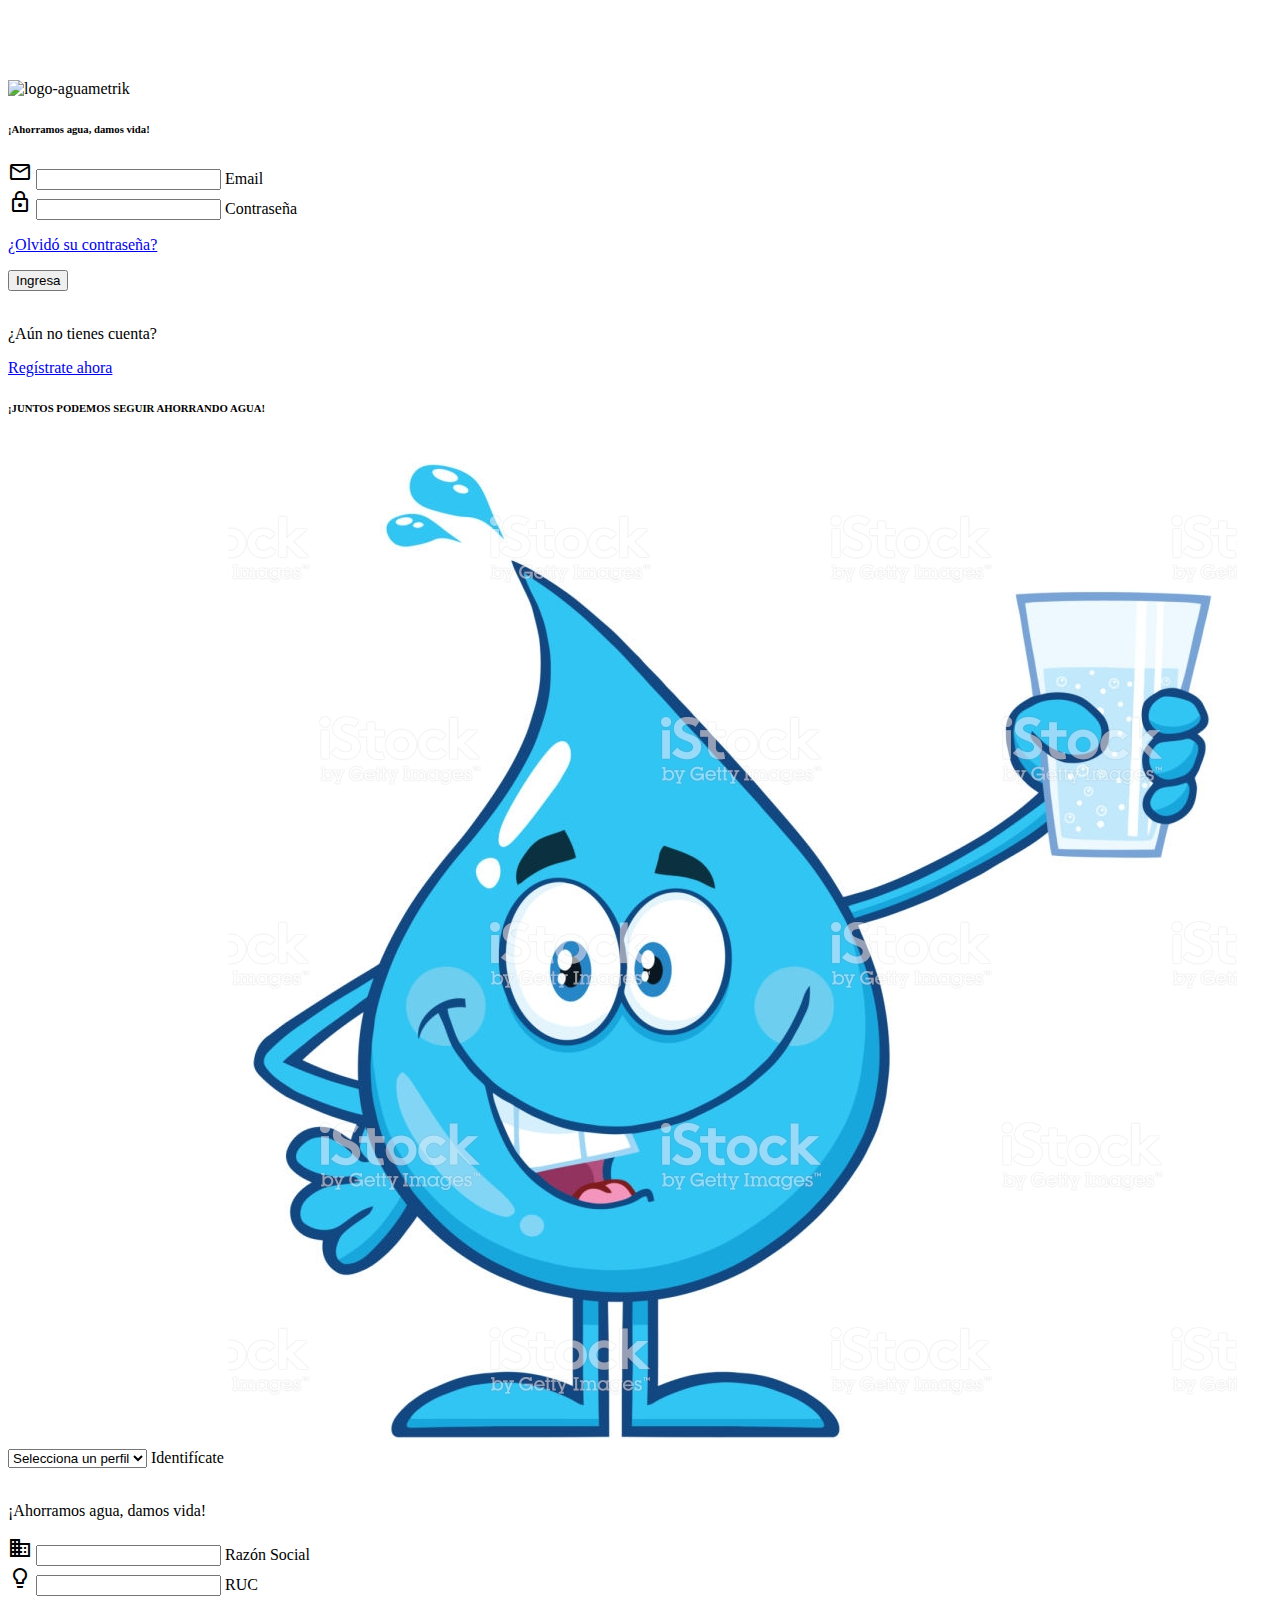
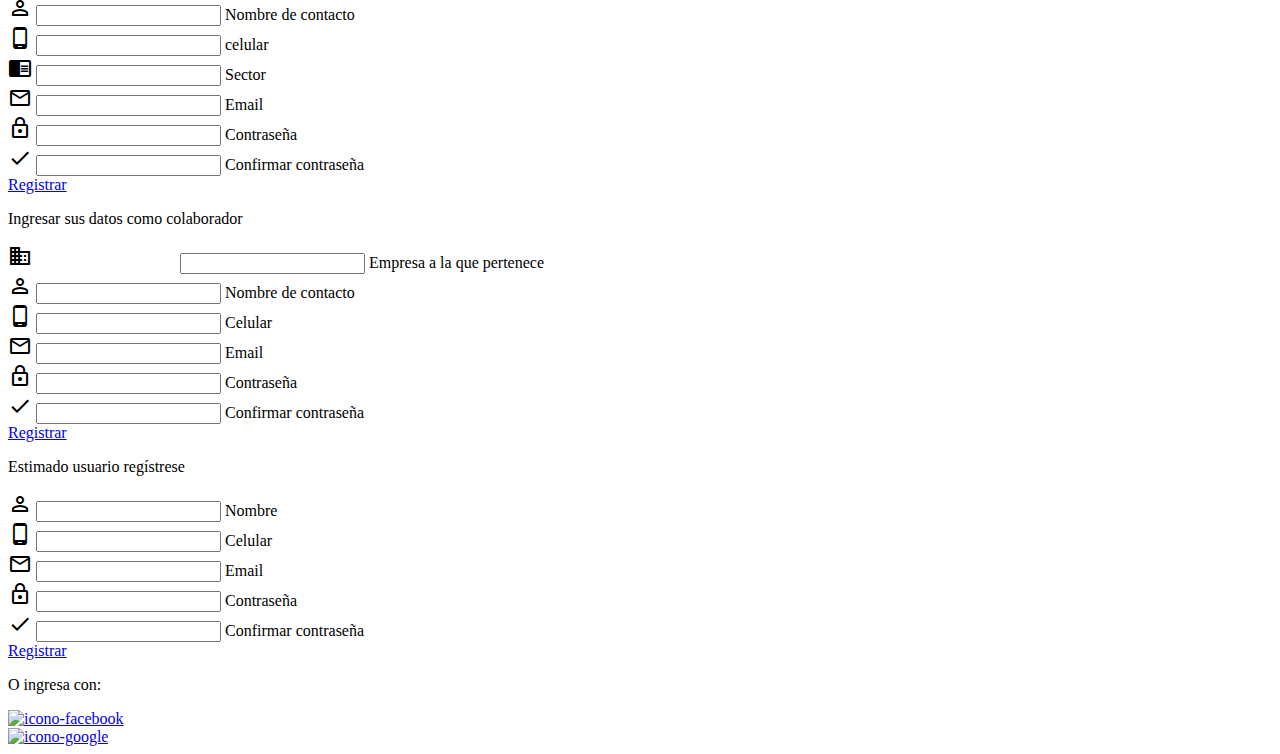
==== commit 5dc611ea: "formulario CRUD sede y diagnostico" ====
--- a/src/index.html
+++ b/src/index.html
@@ -142,7 +142,6 @@
               </div>
             </div>
             <a href="#" id="registerButtonEmpresa" class="btn modal-trigger blue darken-2"> Registrar</a>
-            <!-- <input type="submit" name="" value="Insertar datos" id="btn-insertar-diagnostico"> -->
           </form>
         </div>
 
@@ -264,259 +263,26 @@
   </main>
 
 
-  <div id="confirm"></div>
-  <!-- ======================================================================================= -->
-  <!-- =============================  PLATAFORMA O MURO DE CADA EMPRESA  ===================== -->
-  <!-- ======================================================================================= -->
-  <!-- ======================================================================================= -->
-
-  <!-- MENU HAMBURQUESA (SIDENAV) -->
-  <!-- <nav class="indigo darken-4"> <img class="circle" src="IMG/Icono/AguaMetrik.ico"> -->
-  <nav id="seccionSidebar" class="indigo blue darken-1 hidden"> <img class="circle" src="IMG/Icono/AguaMetrik.ico">
-  </nav>
-  <ul id="slide-out" class="sidenav hidden">
-    <li>
-      <div class="user-view">
-        <div class="background indigo blue darken-1">
-          <img class="tamano" src="">
-        </div>
-        <a href="#user"><img class="circle" src="IMG/Logos/Favicon-Aguaconserve.jpg"></a>
-        <a href="#name"><span class="white-text name">Nombre Empresa</span></a>
-        <!-- <a href="#email"><span class="white-text email">jdandturk@gmail.com</span></a> -->
-      </div>
-    </li>
-    <li><a href="#seguimientoATuconsumo" id="btn-seguimientoATuconsumo"><i class="material-icons">chrome_reader_mode</i>Seguimiento
-        a tu consumo</a></li>
-    <!-- <li><a href="#!">Hacer un diagnóstico</a></li> -->
-    <li>
-      <div class="divider"></div>
-    </li>
-    <li><a class="subheader">También puedes:</a></li>
-    <li><a class="waves-effect" href="#menuRealizarUnDiagnostico" id="btn-menuRealizarUnDiagnostico"><i class="material-icons">touch_app</i>Realizar
-        un diagnóstico</a></li>
-    <li><a class="waves-effect" href="#menuVerDashboard" id="btn-menuVerDashboard"> <i class="material-icons">track_changes</i>Ver
-        dashboard</a></li>
-    <li><a class="waves-effect" href="#menuNuestraTecnologia" id="btn-menuNuestraTecnologia"> <i class="material-icons">business</i>Nuestra
-        tecnología</a></li>
-  </ul>
-  <a id="seccionBotonMenu" href="#" data-target="slide-out" class="indigo blue darken-1 sidenav-trigger btn-floating pulse hidden"><i
-      class="material-icons">menu</i></a>
-
-
-  <!-- SECCIÓN BIENVENIDA A LA PLATAFORMA AGUAMETRIK -->
-  <section id="seccionBienvenidaALaPlataforma" class="hidden">
-    <div class="container">
-      <img src="IMG/dibujo-gota/gota1.jpg" class="img-gota-agua">
-      <h4>Bienvenido al programa de consumo de Agua</h4>
-      <p>Con este programa podrás controlar tu consumo de agua mensual; además podrás saber que Hacer
-        para ahorrar más agua. Acompáñame en este recorrido. </p>
-      <input type="button" id="btn-iniciemosjuntos" value="Iniciemos Juntos" class="bot btn-large blue darken-2">
-    </div>
-
-  </section>
-
-  <!-- SECCIÓN SEGUIMIENTO A TU CONSUMO -->
-  <section id="seccionSeguimientoATuConsumo" class="hidden">
-    <div class="container">
-      <h4 id="seguimientoATuconsumo" class="color-black"> SEGUIMIENTO CONSUMO </h4>
-
-      <div class="row">
-        <img class="img-gota-agua" src="./IMG/dibujo-gota/gota-ahorrandook.jpg">
-        <div class="col s12 m12 l6 xl6">
-          <form id="form-sede">
-            <div class="form-group">
-              <input type="text" name="sedeNombre" value="" id="sede-nombre" placeholder="Nombre de sede">
-            </div>
-            <div class="form-group">
-              <input type="text" name="sedeUbicacion" value="" id="sede-ubicacion" placeholder="Ubicación">
-            </div>
-            <div class="form-group">
-              <input type="text" name="sedeSuministro" value="" id="sede-suministro" placeholder="Suministro">
-            </div>
-
-            <input class="bot btn-large blue darken-2" type="submit" name="" value="Insertar sede" id="btn-insertar-sede">
-          </form>
-        </div>
-
-        <div class="col s12 m12 l6 xl6">
-          
-          <!-- Tabla de SEDES -->
-          <table class="highlight">
-            <thead>
-              <tr>
-                <th scope="col">Sede</th>
-                <th scope="col">Ubicación</th>
-                <th scope="col">Suministro</th>
-                <th> </th>
-                <th> </th>
-              </tr>
-            </thead>
-            <tbody id="tbody-tabla-sede">
-
-            </tbody>
-          </table>
-        </div>
-      </div>
-
-      <!-- <div class="row" id="seccionFormularioParaLLenarConsumoDeAgua">
-        <div class="col s12 m12 l6 xl6">
-          <form id="form-consumo">
-            <div class="form-group">
-              <label for="modulo-año"> Año</label>
-              <input type="text" name="moduloAnio" class="form-control" value="" id="modulo-año">
-            </div>
-            <div class="form-group">
-              <label for="modulo-mes"> Mes</label>
-              <input type="text" name="moduloMes" class="form-control" value="" id="modulo-mes">
-            </div>
-            <div class="form-group">
-              <label for="modulo-montofacturado">Monto Facturado</label>
-              <input type="text" name="modulomontoFacturado" class="form-control" value="" id="modulo-montofacturado">
-            </div>
-            <div class="form-group">
-              <label for="modulo-consumodeagua"> Consumo de agua (m3)</label>
-              <input type="text" name="moduloConsumoDeAgua" class="form-control" value="" id="modulo-consumodeagua">
-            </div>
-            <div class="form-group">
-              <label for="modulo-tipodemadicion"> Tipo de medición</label>
-              <input type="text" name="moduloTipoDeMedicion" class="form-control" value="" id="modulo-tipodemadicion">
-            </div>
-            <input type="submit" name="" value="Insertar datos" id="btn-insertar-diagnostico">
-          </form>
-        </div>
-
-
-        <div class="col s12 m12 l6 xl6">
-         
-          <table class="highlight">
-            <thead>
-              <tr>
-                <th scope="col">Año</th>
-                <th scope="col">Mes</th>
-                <th scope="col">Monto</th>
-                <th scope="col">Consumo</th>
-                <th scope="col">Tipo Medicion</th>
-                <th scope="col">Ahorro</th>
-                <th scope="col">Eficiencia</th>
-                <th> </th>
-                <th> </th>
-              </tr>
-            </thead>
-            <tbody id="tbody-tabla-diagnostico">
-            </tbody>
-          </table>
-        </div>
-      </div> -->
-
-    </div>
-  </section>
-
-
-  <!-- SECCIÓN REALIZAR UN DIAGNÓSTICO -->
-  <aside id="seccionRealizarUnDiagnostico" class="hidden">
-    <div class="container">
-      <h5 id="realizarUnDiagnostico" class="color-black"> DIAGNÓSTICO </h5>
-
-      <div class="row">
-        <div class="col s12 m12 l6 xl6">
-          <form id="form-diagnostico">
-            <div class="form-group">
-              <label for="modulo-tipogrifo"> Tipo de Grifo</label>
-              <input type="text" name="moduloTipogrifo" class="form-control" value="" id="modulo-tipogrifo">
-            </div>
-            <div class="form-group">
-              <label for="modulo-unidades"> Numero de unidades</label>
-              <input type="text" name="moduloUnidades" class="form-control" value="" id="modulo-unidades">
-            </div>
-            <div class="form-group">
-              <label for="modulo-tipouso"> Tipo de Uso</label>
-              <input type="text" name="moduloTipouso" class="form-control" value="" id="modulo-tipouso">
-            </div>
-            <div class="form-group">
-              <label for="modulo-caudal"> Caudal</label>
-              <input type="text" name="moduloCaudal" class="form-control" value="" id="modulo-caudal">
-            </div>
-            <input class="bot btn-large blue darken-2" type="submit" name="" value="Insertar datos" id="btn-insertar-diagnostico">
-          </form>
-        </div>
-
-        <div class="col s12 m12 l6 xl6">
-          <!-- Tabla del Diagnóstico -->
-          <table class="highlight">
-            <thead>
-              <tr>
-                <th scope="col">Tipo de grifo</th>
-                <th scope="col">Unidades</th>
-                <th scope="col">Tipo de uso</th>
-                <th scope="col">Caudal</th>
-                <th scope="col">Ahorro</th>
-                <th scope="col">Descripción</th>
-                <th> </th>
-                <th> </th>
-              </tr>
-            </thead>
-            <tbody id="tbody-tabla-diagnostico">
-            </tbody>
-          </table>
-        </div>
-
-      </div>
-    </div>
-
- 
-
-  </aside>
-
-
-  <!-- SECCIÓN VER DASHBOARD - GRAFICOS -->
-  <aside id="seccionVerDashboard" class="hidden">
-    <div class="container">
-      <h5 id="verDashboard" class="color-black"> DASHBOARD </h5>
-      <img src="IMG/dashboard.png">
-    </div>
-  </aside>
-
-  <!-- SECCIÓN NUESTRA TECNOLOGÍA -->
-  <aside id="seccionNuestraTecnologia" class="hidden">
-    <div class="container">
-      <h5 id="menuNuestraTecnologia"> NUETSRA TECNOLOGIA </h5>
-      <p> It looks like you're using the development build of the Firebase JS SDK.
-        When deploying Firebase apps to production, it is advisable to only import
-        the individual SDK components you intend to use.</p>
-      <p> It looks like you're using the development build of the Firebase JS SDK.
-        When deploying Firebase apps to production, it is advisable to only import
-        the individual SDK components you intend to use.</p>
-
-    </div>
-    <div class="video-container">
-      <!-- para link dek video considerar el link: EMBED CODE; solo el link de video  -->
-      <iframe width="853" height="480" src="//www.youtube.com/embed/rXW5oLhBMCE" frameborder="0" allowfullscreen></iframe>
-    </div>
-    <!-- <video class="responsive-video" controls>
-          <source src="movie.mp4" type="video/mp4">
-      </video> -->
-
-  </aside>
-
+  <!-- <div id="confirm"></div> -->
 
   <!--  ======== SECCIÓN PIE DE PÁGINA =========-->
   <footer>
 
   </footer>
-
+ 
 
   <script src="https://code.jquery.com/jquery-3.3.1.min.js"></script>
   <script src="https://www.gstatic.com/firebasejs/5.5.9/firebase.js"> </script>
   <script src="https://cdnjs.cloudflare.com/ajax/libs/materialize/1.0.0-rc.2/js/materialize.min.js"></script>
   <script src="https://apis.google.com/js/platform.js" async defer></script>
   <script src="firebase.js">      </script>
-  <script src="login_empresa.js">      </script>
   <script src="login_colaborador.js">      </script>
   <script src="login_usuario.js">      </script>
-  <script src="js/Tabla_diagnostico.js"></script>
+  <!-- <script src="js/Tabla_diagnostico.js"></script> -->
   <script src="js/validations.js">   </script>
   <script src="js/login-dom.js">     </script>
-  <script src="js/plataforma-dom.js"> </script>
-  <script src="js/sede.js"> </script>
+  <script src="login_empresa.js">      </script>
+  <!-- <script src="js/plataforma-dom.js"> </script> -->
+  <!-- <script src="js/sede.js"> </script> -->
 </body>
 </html>
